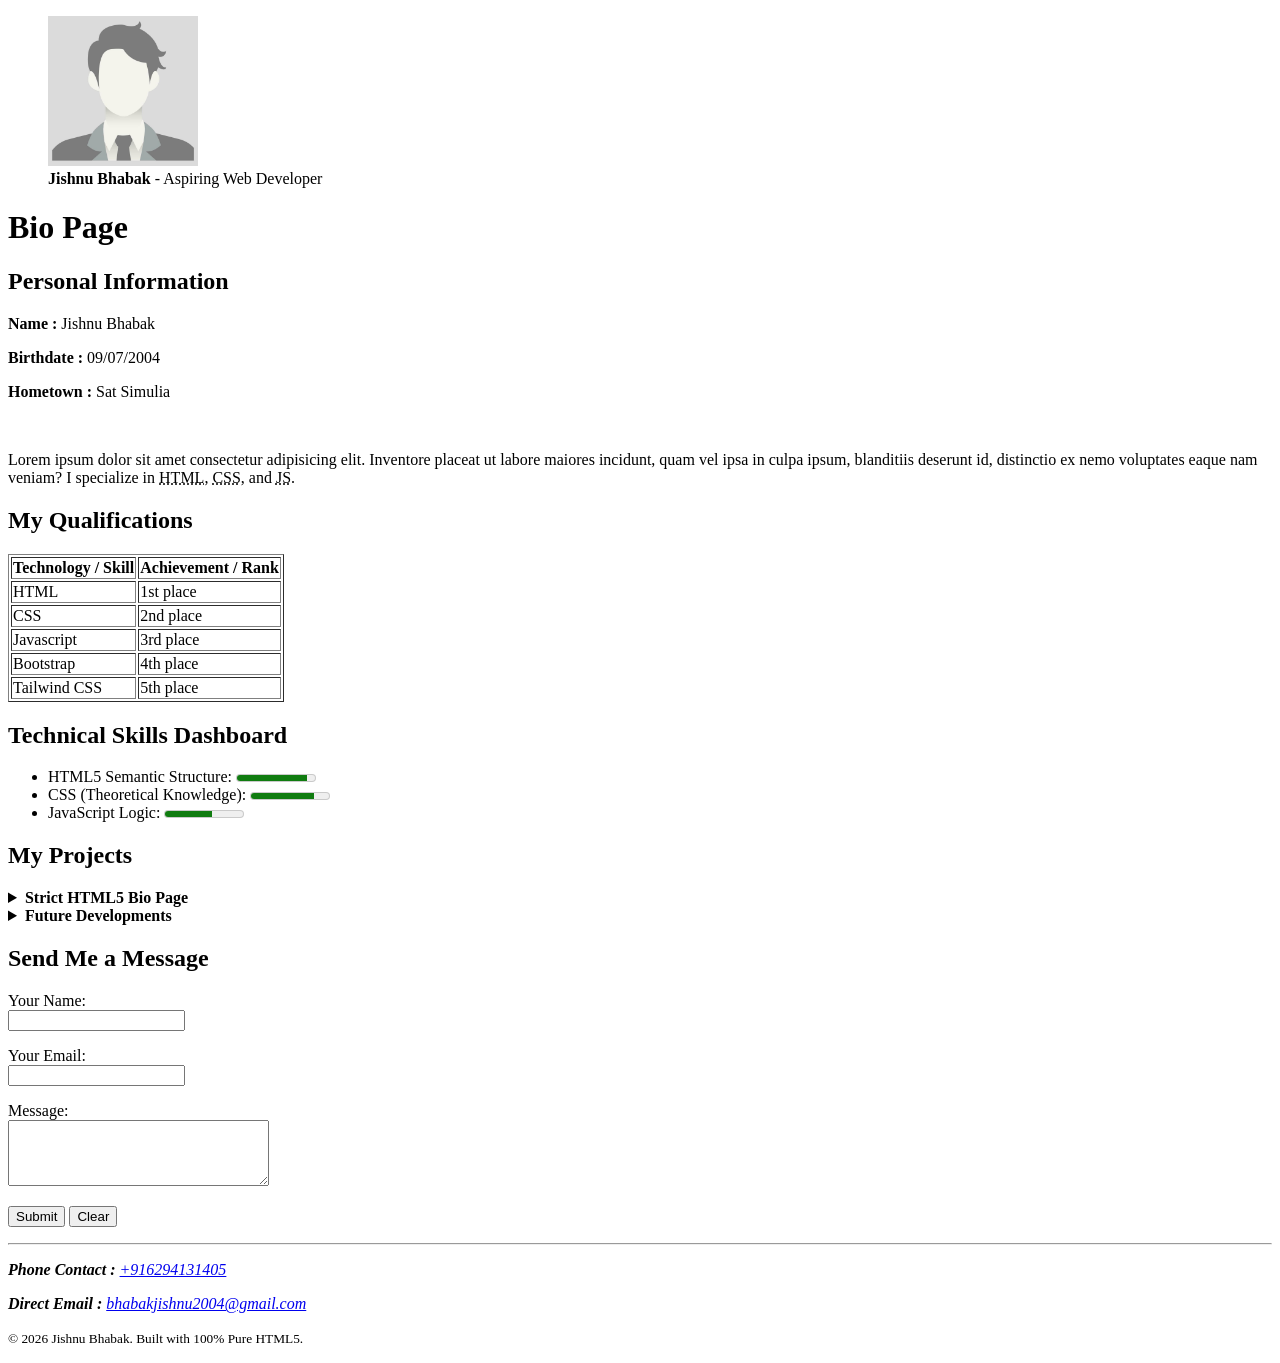
==== Bio.html @ ef3ce18b "Renamed File" ====
<!DOCTYPE html>
<html lang="en">

<head>
    <meta charset="UTF-8">
    <meta name="viewport" content="width=device-width, initial-scale=1.0">
    <title>Jishnu Bhabak - Developer Bio</title>
</head>

<body>
    <header>
        <!-- Upgrade 1: Semantic Figure and Figcaption for the image -->
        <figure>
            <img src="Profile.jpg" alt="Profile Picture of Jishnu Bhabak" height="150">
            <figcaption><strong>Jishnu Bhabak</strong> - Aspiring Web Developer</figcaption>
        </figure>
        <h1>Bio Page</h1>
    </header>

    <main>
        <section id="personal-info">
            <h2>Personal Information</h2>
            <p><strong>Name :</strong> Jishnu Bhabak</p>
            <p><strong>Birthdate :</strong> 09/07/2004</p>
            <p><strong>Hometown :</strong> Sat Simulia</p>
            <br>
            <p>Lorem ipsum dolor sit amet consectetur adipisicing elit. Inventore placeat ut labore maiores incidunt, quam vel ipsa in culpa ipsum, blanditiis deserunt id, distinctio ex nemo voluptates eaque nam veniam? I specialize in <abbr title="HyperText Markup Language">HTML</abbr>, <abbr title="Cascading Style Sheets">CSS</abbr>, and <abbr title="JavaScript">JS</abbr>.</p>
        </section>
        
        <section id="qualifications">
            <!-- Upgrade 2: Structured Data Table for qualifications -->
            <h2>My Qualifications</h2>
            <table border="1">
                <tr>
                    <th>Technology / Skill</th>
                    <th>Achievement / Rank</th>
                </tr>
                <tr>
                    <td>HTML</td>
                    <td>1st place</td>
                </tr>
                <tr>
                    <td>CSS</td>
                    <td>2nd place</td>
                </tr>
                <tr>
                    <td>Javascript</td>
                    <td>3rd place</td>
                </tr>
                <tr>
                    <td>Bootstrap</td>
                    <td>4th place</td>
                </tr>
                <tr>
                    <td>Tailwind CSS</td>
                    <td>5th place</td>
                </tr>
            </table>
        </section>

        <section id="skills">
            <!-- Upgrade 3: Native Skill Gauges using the meter tag -->
            <h2>Technical Skills Dashboard</h2>
            <ul>
                <li>
                    <label for="html-skill">HTML5 Semantic Structure:</label>
                    <meter id="html-skill" value="9" min="0" max="10">9/10</meter>
                </li>
                <li>
                    <label for="css-skill">CSS (Theoretical Knowledge):</label>
                    <meter id="css-skill" value="8" min="0" max="10">8/10</meter>
                </li>
                <li>
                    <label for="js-skill">JavaScript Logic:</label>
                    <meter id="js-skill" value="6" min="0" max="10">6/10</meter>
                </li>
            </ul>
        </section>

        <section id="projects">
            <!-- Upgrade 4: Interactive Expandable Sections -->
            <h2>My Projects</h2>
            <details>
                <summary><strong>Strict HTML5 Bio Page</strong></summary>
                <p>A completely pure HTML5 website built for my computer science assignment to demonstrate semantic markup, accessibility, and document structure without relying on CSS.</p>
            </details>
            <details>
                <summary><strong>Future Developments</strong></summary>
                <p>More exciting web development projects coming soon as I continue expanding my toolkit!</p>
            </details>
        </section>

        <section id="contact">
            <!-- Upgrade 5: Professional Contact Form -->
            <h2>Send Me a Message</h2>
            <form action="mailto:bhabakjishnu2004@gmail.com" method="post" enctype="text/plain">
                <p>
                    <label for="name">Your Name:</label><br>
                    <input type="text" id="name" name="name" required>
                </p>
                <p>
                    <label for="email">Your Email:</label><br>
                    <input type="email" id="email" name="email" required>
                </p>
                <p>
                    <label for="message">Message:</label><br>
                    <textarea id="message" name="message" rows="4" cols="30" required></textarea>
                </p>
                <p>
                    <button type="submit">Submit</button>
                    <button type="reset">Clear</button>
                </p>
            </form>
        </section>
    </main>

    <footer>
        <hr>
        <address>
            <p>
                <strong>Phone Contact :</strong> 
                <a href="tel:+916294131405">+916294131405</a>
            </p>
            <p>
                <strong>Direct Email :</strong> 
                <a href="mailto:bhabakjishnu2004@gmail.com">bhabakjishnu2004@gmail.com</a>
            </p>
        </address>
        <p><small>&copy; 2026 Jishnu Bhabak. Built with 100% Pure HTML5.</small></p>
    </footer>
</body>

</html>
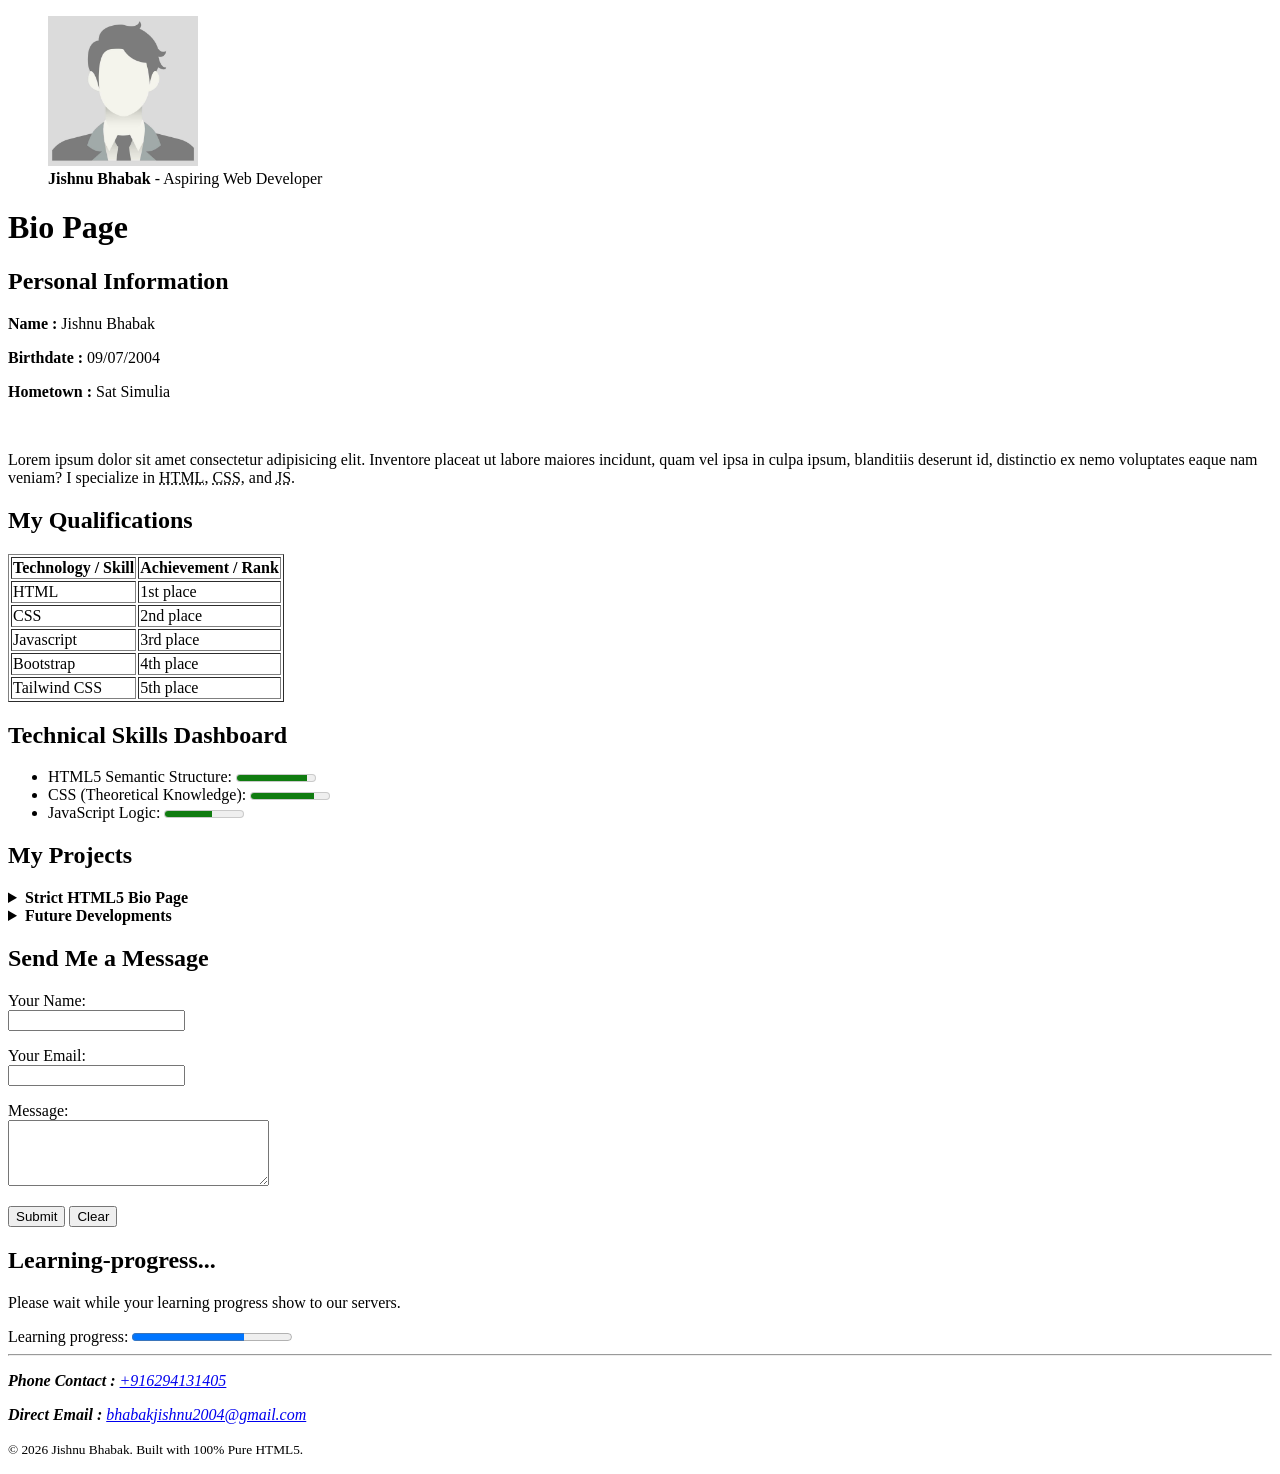
==== commit 0ae12a0d: "Progress add" ====
--- a/Bio.html
+++ b/Bio.html
@@ -16,7 +16,6 @@
         </figure>
         <h1>Bio Page</h1>
     </header>
-
     <main>
         <section id="personal-info">
             <h2>Personal Information</h2>
@@ -24,9 +23,11 @@
             <p><strong>Birthdate :</strong> 09/07/2004</p>
             <p><strong>Hometown :</strong> Sat Simulia</p>
             <br>
-            <p>Lorem ipsum dolor sit amet consectetur adipisicing elit. Inventore placeat ut labore maiores incidunt, quam vel ipsa in culpa ipsum, blanditiis deserunt id, distinctio ex nemo voluptates eaque nam veniam? I specialize in <abbr title="HyperText Markup Language">HTML</abbr>, <abbr title="Cascading Style Sheets">CSS</abbr>, and <abbr title="JavaScript">JS</abbr>.</p>
+            <p>Lorem ipsum dolor sit amet consectetur adipisicing elit. Inventore placeat ut labore maiores incidunt,
+                quam vel ipsa in culpa ipsum, blanditiis deserunt id, distinctio ex nemo voluptates eaque nam veniam? I
+                specialize in <abbr title="HyperText Markup Language">HTML</abbr>, <abbr
+                    title="Cascading Style Sheets">CSS</abbr>, and <abbr title="JavaScript">JS</abbr>.</p>
         </section>
-        
         <section id="qualifications">
             <!-- Upgrade 2: Structured Data Table for qualifications -->
             <h2>My Qualifications</h2>
@@ -57,7 +58,6 @@
                 </tr>
             </table>
         </section>
-
         <section id="skills">
             <!-- Upgrade 3: Native Skill Gauges using the meter tag -->
             <h2>Technical Skills Dashboard</h2>
@@ -76,20 +76,19 @@
                 </li>
             </ul>
         </section>
-
         <section id="projects">
             <!-- Upgrade 4: Interactive Expandable Sections -->
             <h2>My Projects</h2>
             <details>
                 <summary><strong>Strict HTML5 Bio Page</strong></summary>
-                <p>A completely pure HTML5 website built for my computer science assignment to demonstrate semantic markup, accessibility, and document structure without relying on CSS.</p>
+                <p>A completely pure HTML5 website built for my computer science assignment to demonstrate semantic
+                    markup, accessibility, and document structure without relying on CSS.</p>
             </details>
             <details>
                 <summary><strong>Future Developments</strong></summary>
                 <p>More exciting web development projects coming soon as I continue expanding my toolkit!</p>
             </details>
         </section>
-
         <section id="contact">
             <!-- Upgrade 5: Professional Contact Form -->
             <h2>Send Me a Message</h2>
@@ -112,17 +111,24 @@
                 </p>
             </form>
         </section>
+        <section id="learning-status">
+            <h2>Learning-progress...</h2>
+            <p>Please wait while your learning progress show to our servers.</p>
+
+            <!-- The Progress Bar -->
+            <label for="learning-progress">Learning progress:</label>
+            <progress id="learning-progress" value="70" max="100">70%</progress>
+        </section>
     </main>
-
     <footer>
         <hr>
         <address>
             <p>
-                <strong>Phone Contact :</strong> 
+                <strong>Phone Contact :</strong>
                 <a href="tel:+916294131405">+916294131405</a>
             </p>
             <p>
-                <strong>Direct Email :</strong> 
+                <strong>Direct Email :</strong>
                 <a href="mailto:bhabakjishnu2004@gmail.com">bhabakjishnu2004@gmail.com</a>
             </p>
         </address>
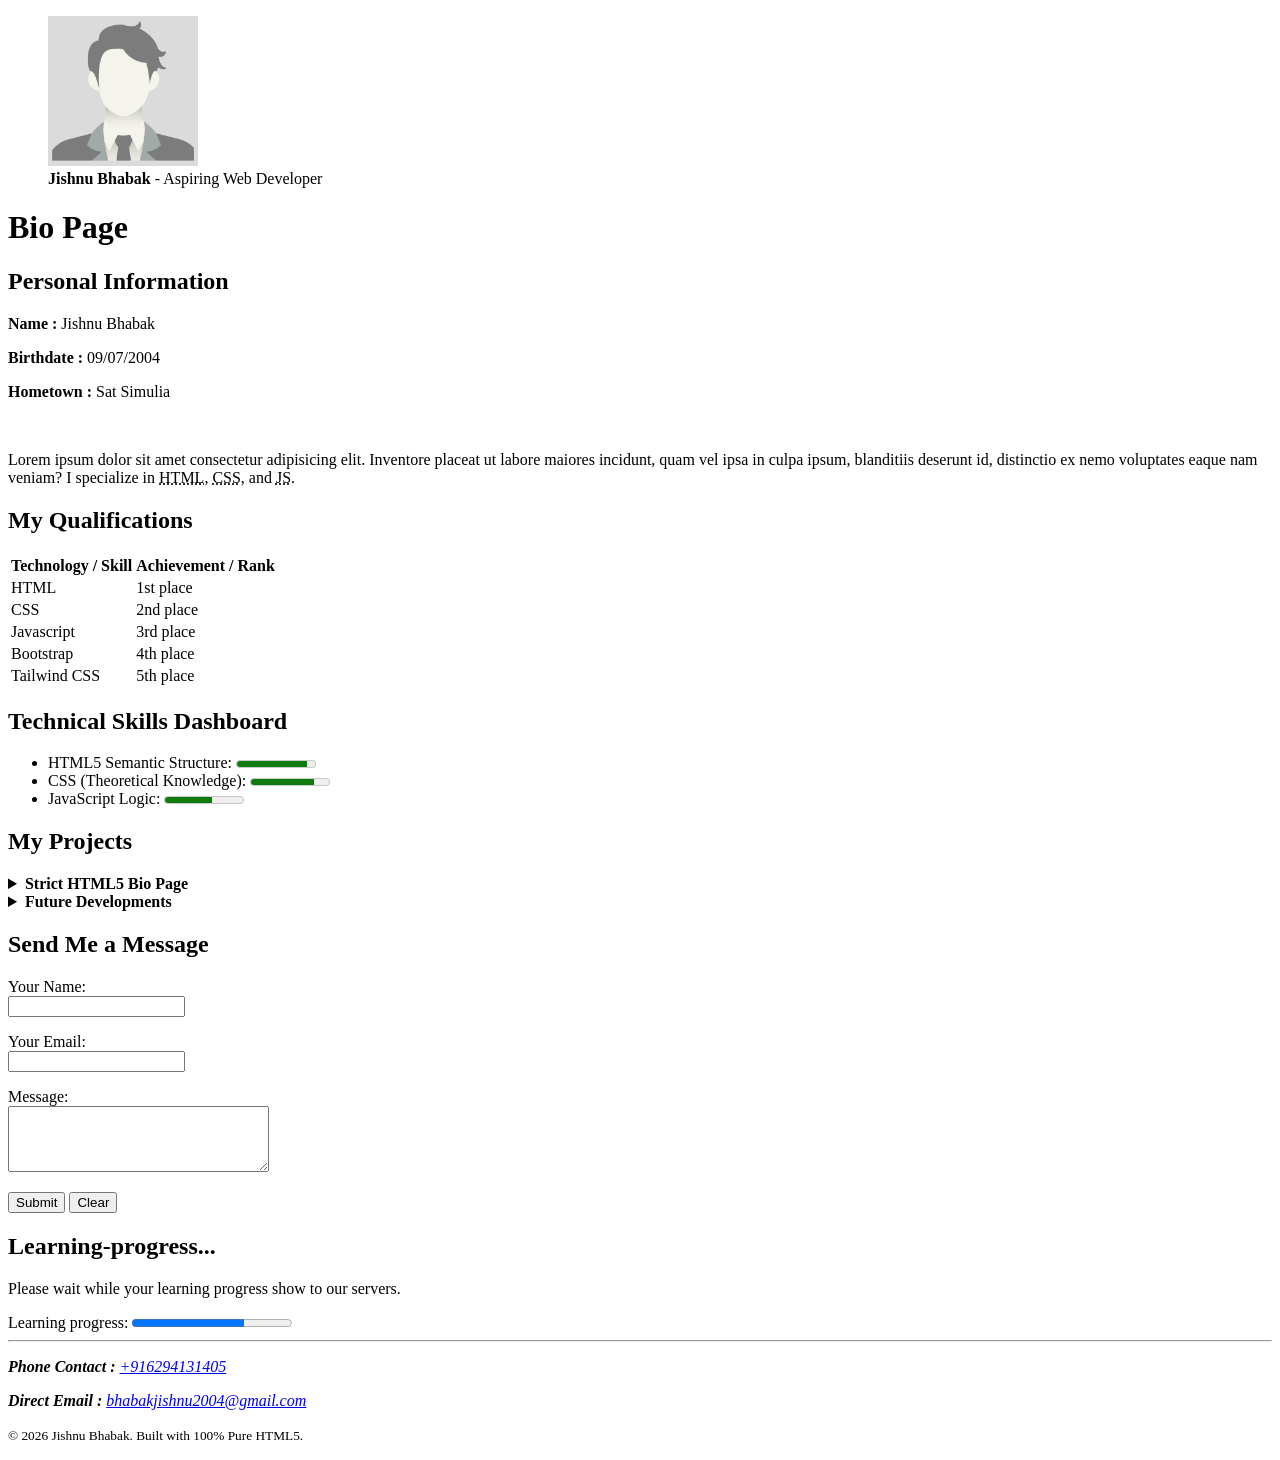
==== commit e6bbb9e8: "Time tag add" ====
--- a/Bio.html
+++ b/Bio.html
@@ -9,7 +9,6 @@
 
 <body>
     <header>
-        <!-- Upgrade 1: Semantic Figure and Figcaption for the image -->
         <figure>
             <img src="Profile.jpg" alt="Profile Picture of Jishnu Bhabak" height="150">
             <figcaption><strong>Jishnu Bhabak</strong> - Aspiring Web Developer</figcaption>
@@ -20,7 +19,7 @@
         <section id="personal-info">
             <h2>Personal Information</h2>
             <p><strong>Name :</strong> Jishnu Bhabak</p>
-            <p><strong>Birthdate :</strong> 09/07/2004</p>
+            <p><strong>Birthdate :</strong> <time datetime="2004-07-09">09/07/2004</time></p>
             <p><strong>Hometown :</strong> Sat Simulia</p>
             <br>
             <p>Lorem ipsum dolor sit amet consectetur adipisicing elit. Inventore placeat ut labore maiores incidunt,
@@ -29,37 +28,39 @@
                     title="Cascading Style Sheets">CSS</abbr>, and <abbr title="JavaScript">JS</abbr>.</p>
         </section>
         <section id="qualifications">
-            <!-- Upgrade 2: Structured Data Table for qualifications -->
             <h2>My Qualifications</h2>
-            <table border="1">
-                <tr>
-                    <th>Technology / Skill</th>
-                    <th>Achievement / Rank</th>
-                </tr>
-                <tr>
-                    <td>HTML</td>
-                    <td>1st place</td>
-                </tr>
-                <tr>
-                    <td>CSS</td>
-                    <td>2nd place</td>
-                </tr>
-                <tr>
-                    <td>Javascript</td>
-                    <td>3rd place</td>
-                </tr>
-                <tr>
-                    <td>Bootstrap</td>
-                    <td>4th place</td>
-                </tr>
-                <tr>
-                    <td>Tailwind CSS</td>
-                    <td>5th place</td>
-                </tr>
+            <table>
+                <thead>
+                    <tr>
+                        <th>Technology / Skill</th>
+                        <th>Achievement / Rank</th>
+                    </tr>
+                </thead>
+                <tbody>
+                    <tr>
+                        <td>HTML</td>
+                        <td>1st place</td>
+                    </tr>
+                    <tr>
+                        <td>CSS</td>
+                        <td>2nd place</td>
+                    </tr>
+                    <tr>
+                        <td>Javascript</td>
+                        <td>3rd place</td>
+                    </tr>
+                    <tr>
+                        <td>Bootstrap</td>
+                        <td>4th place</td>
+                    </tr>
+                    <tr>
+                        <td>Tailwind CSS</td>
+                        <td>5th place</td>
+                    </tr>
+                </tbody>
             </table>
         </section>
         <section id="skills">
-            <!-- Upgrade 3: Native Skill Gauges using the meter tag -->
             <h2>Technical Skills Dashboard</h2>
             <ul>
                 <li>
@@ -77,7 +78,6 @@
             </ul>
         </section>
         <section id="projects">
-            <!-- Upgrade 4: Interactive Expandable Sections -->
             <h2>My Projects</h2>
             <details>
                 <summary><strong>Strict HTML5 Bio Page</strong></summary>
@@ -90,16 +90,15 @@
             </details>
         </section>
         <section id="contact">
-            <!-- Upgrade 5: Professional Contact Form -->
             <h2>Send Me a Message</h2>
             <form action="mailto:bhabakjishnu2004@gmail.com" method="post" enctype="text/plain">
                 <p>
                     <label for="name">Your Name:</label><br>
-                    <input type="text" id="name" name="name" required>
+                    <input type="text" id="name" name="name" autocomplete="name" required>
                 </p>
                 <p>
                     <label for="email">Your Email:</label><br>
-                    <input type="email" id="email" name="email" required>
+                    <input type="email" id="email" name="email" autocomplete="email" required>
                 </p>
                 <p>
                     <label for="message">Message:</label><br>
@@ -114,8 +113,6 @@
         <section id="learning-status">
             <h2>Learning-progress...</h2>
             <p>Please wait while your learning progress show to our servers.</p>
-
-            <!-- The Progress Bar -->
             <label for="learning-progress">Learning progress:</label>
             <progress id="learning-progress" value="70" max="100">70%</progress>
         </section>
